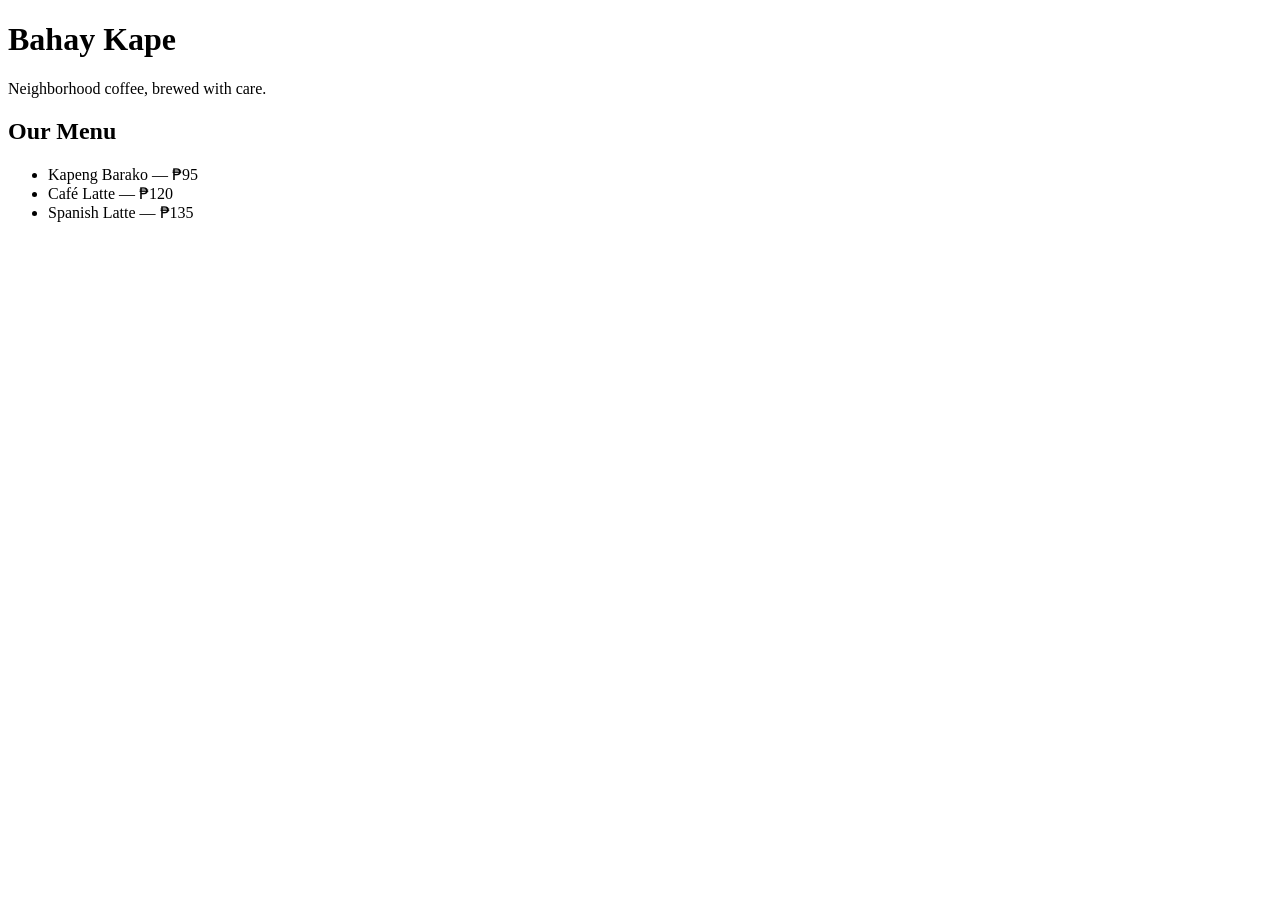
==== index.html @ ab4874cf "Add Bahay Kape homepage" ====
<!DOCTYPE html>
<html lang="en">
<head>
<meta charset="utf-8">
<meta name="viewport" content="width=device-width, initial-scale=1">
<title>Bahay Kape</title>
<link rel="stylesheet" href="styles.css">
</head>
<body>
<h1>Bahay Kape</h1>
<p>Neighborhood coffee, brewed with care.</p>
<section id="menu">
<h2>Our Menu</h2>
<ul>
<li>Kapeng Barako — ₱95</li>
<li>Café Latte — ₱120</li>
<li>Spanish Latte — ₱135</li>
</ul>
</section>
</body>
</html>
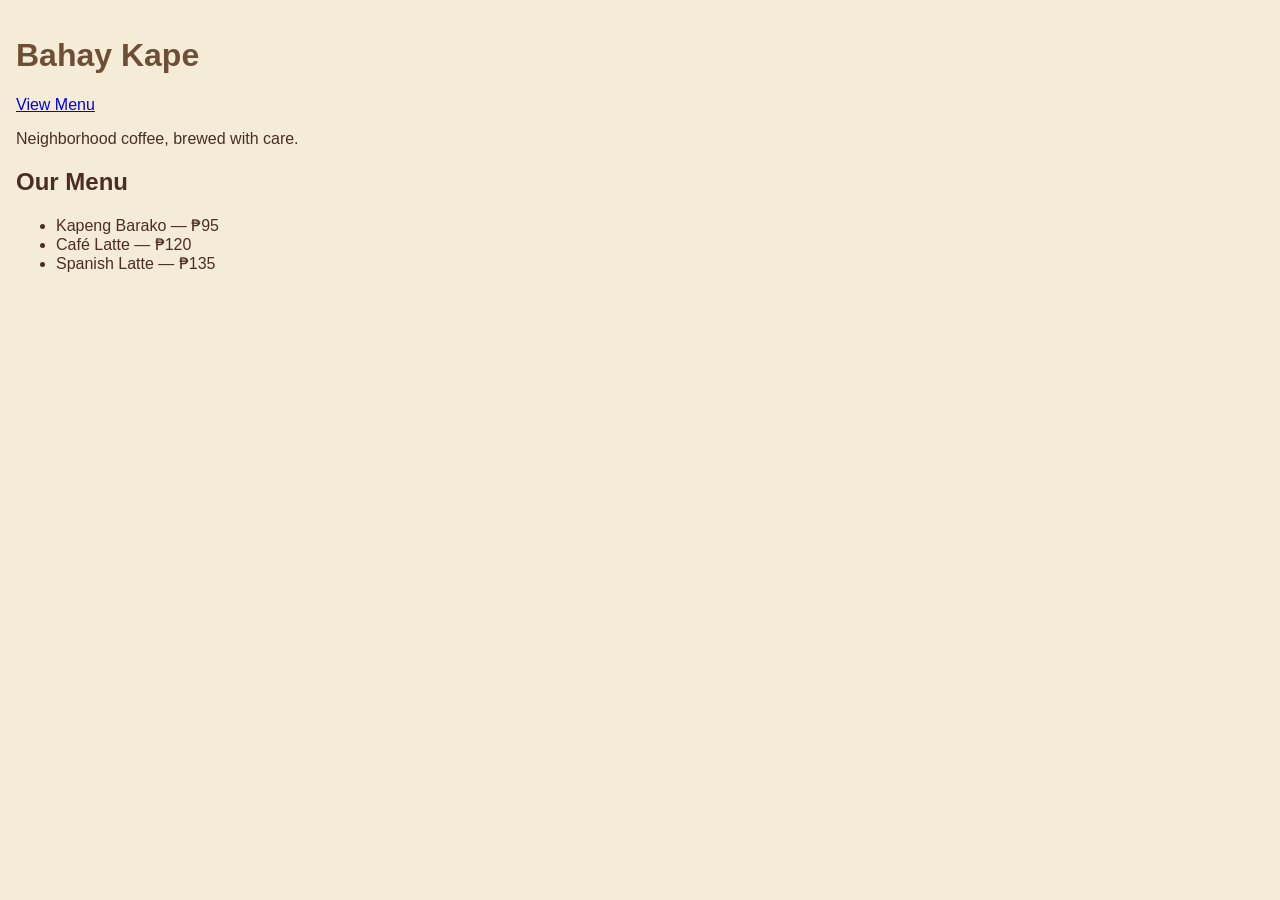
==== commit 8e9f4c33: "Link homepage to menu page" ====
--- a/index.html
+++ b/index.html
@@ -8,6 +8,7 @@
 </head>
 <body>
 <h1>Bahay Kape</h1>
+<nav><a href="menu.html">View Menu</a></nav>
 <p>Neighborhood coffee, brewed with care.</p>
 <section id="menu">
 <h2>Our Menu</h2>
--- a/styles.css
+++ b/styles.css
@@ -0,0 +1,10 @@
+body {
+  font-family: Arial, sans-serif;
+  background-color: #f5ecd7;   /* cream */
+  color: #4b2e1e;              /* brown */
+  margin: 0;
+  padding: 1rem;
+}
+h1 {
+  color: #6f4e37;
+}
